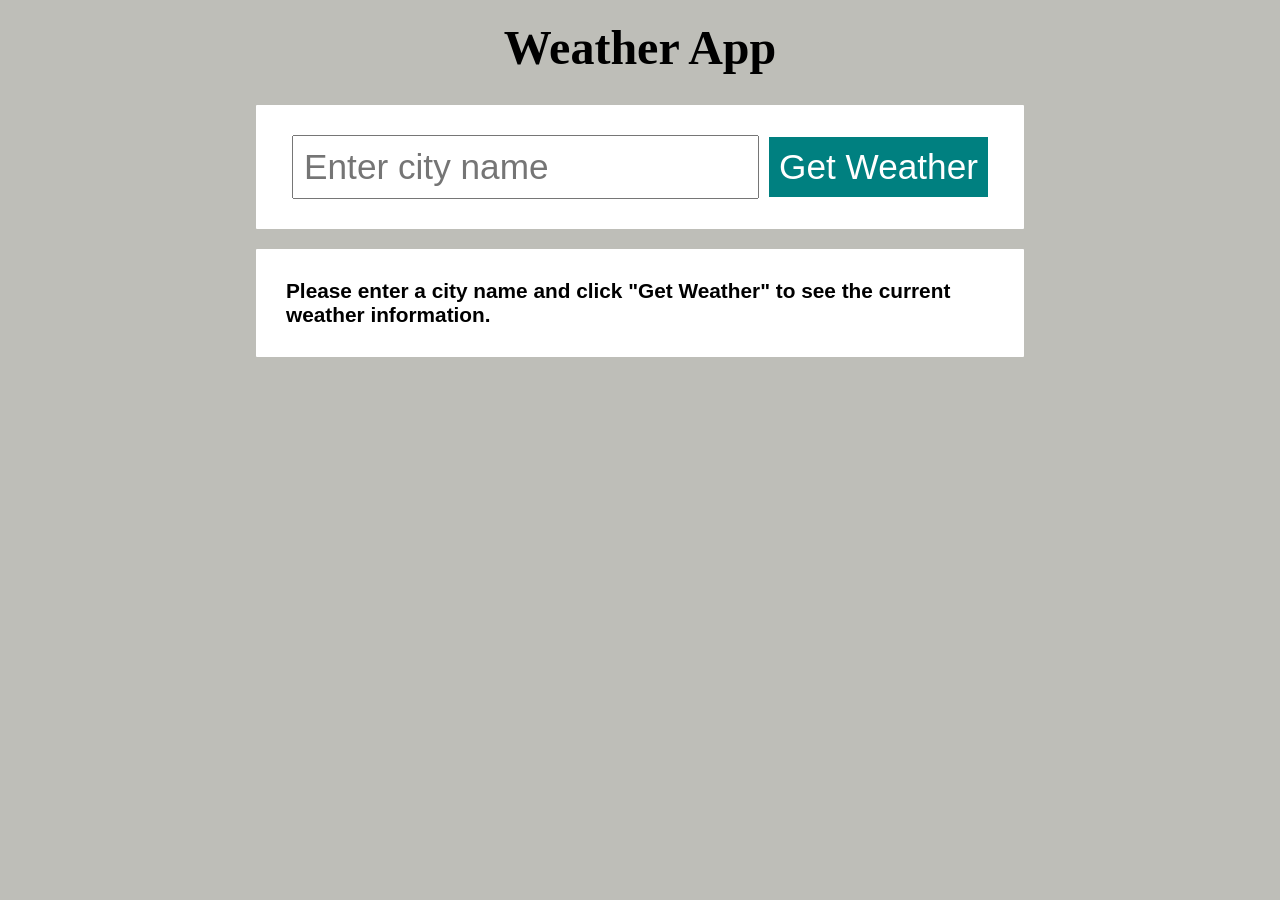
==== index.html @ beb55980 "first commit" ====
<!DOCTYPE html>
<html lang="en">

<head>
    <meta charset="UTF-8">
    <meta name="viewport" content="width=device-width, initial-scale=1.0">
    <title>Weather App</title>
    <link rel="stylesheet" href="style.css">
</head>

<body>
    <p class="title">Weather App</p>
    <section class="container">
        <div class="weather-input">
            <input type="text" id="cityInput" placeholder="Enter city name" required>
            <button id="getWeatherBtn">Get Weather</button>
        </div>
    </section>
    <section class="container">
        <div id="weatherResult">
            <p class="default-result">
                Please enter a city name and click "Get Weather" to see the current weather information.
            </p>
        </div>
    </section>
    <script src="script.js"></script>
</body>

</html>
---- style.css ----
* {
    margin: 0;
    padding: 0;
    box-sizing: border-box;
    font-family: Arial, sans-serif;
}

body {
    display: flex;
    justify-content: center;
    flex-direction: column;
    align-items: center;
    background-color: rgb(190, 190, 184);
}

.title {
    padding-top: 20px;
    font-size: 3rem;
    margin-bottom: 20px;
    font-family: Georgia, 'Times New Roman', Times, serif;
    font-weight: bold;
}

.container {
    width: 60%;
    margin: 0 auto;
    background-color: rgb(255, 255, 255);
    padding: 30px;
    margin: 10px 0;
    border-radius: 1px;
}

.weather-input {
    display: flex;
    flex-direction: row;
    justify-content: center;
    align-items: center;
    gap: 10px;
}

.weather-input>* {
    padding: 10px;
}

#cityInput {
    font-size: 2.2rem;
}

#getWeatherBtn {
    height: 100%;
    max-height: 100%;
    font-size: 2.2rem;
    background-color: teal;
    color: white;
    border: none;
    cursor: pointer;
}

#weatherResult {
    font-size: 1.3rem;
    display: flex;
    flex-direction: column;
    gap: 10px;
}

.default-result {
    font-weight: bold;
}

.city-name {
    font-size: 2rem;
    font-weight: bold;
    margin-bottom: 10px;
}

span {
    display: flex;
    justify-content: space-between;
}

.weather-value {
    color: teal;
}

@media (max-width: 1240px) {
    .container {
        width: 80%;
    }

    .title {
        font-size: 2.5rem;
    }

    .container {
        padding: 20px;
    }

    #cityInput,
    #getWeatherBtn {
        font-size: 2rem;
    }
}

@media (max-width: 860px) {
    .container {
        width: 90%;
    }

    .title {
        font-size: 2rem;
    }

    #cityInput,
    #getWeatherBtn {
        font-size: 1.5rem;
    }
}

@media (max-width: 600px) {
    .weather-input {
        flex-direction: column;
    }

    .weather-input>* {
        width: 220px;
    }

    span {
        display: flex;
        flex-direction: column;
        gap: none;
    }
}
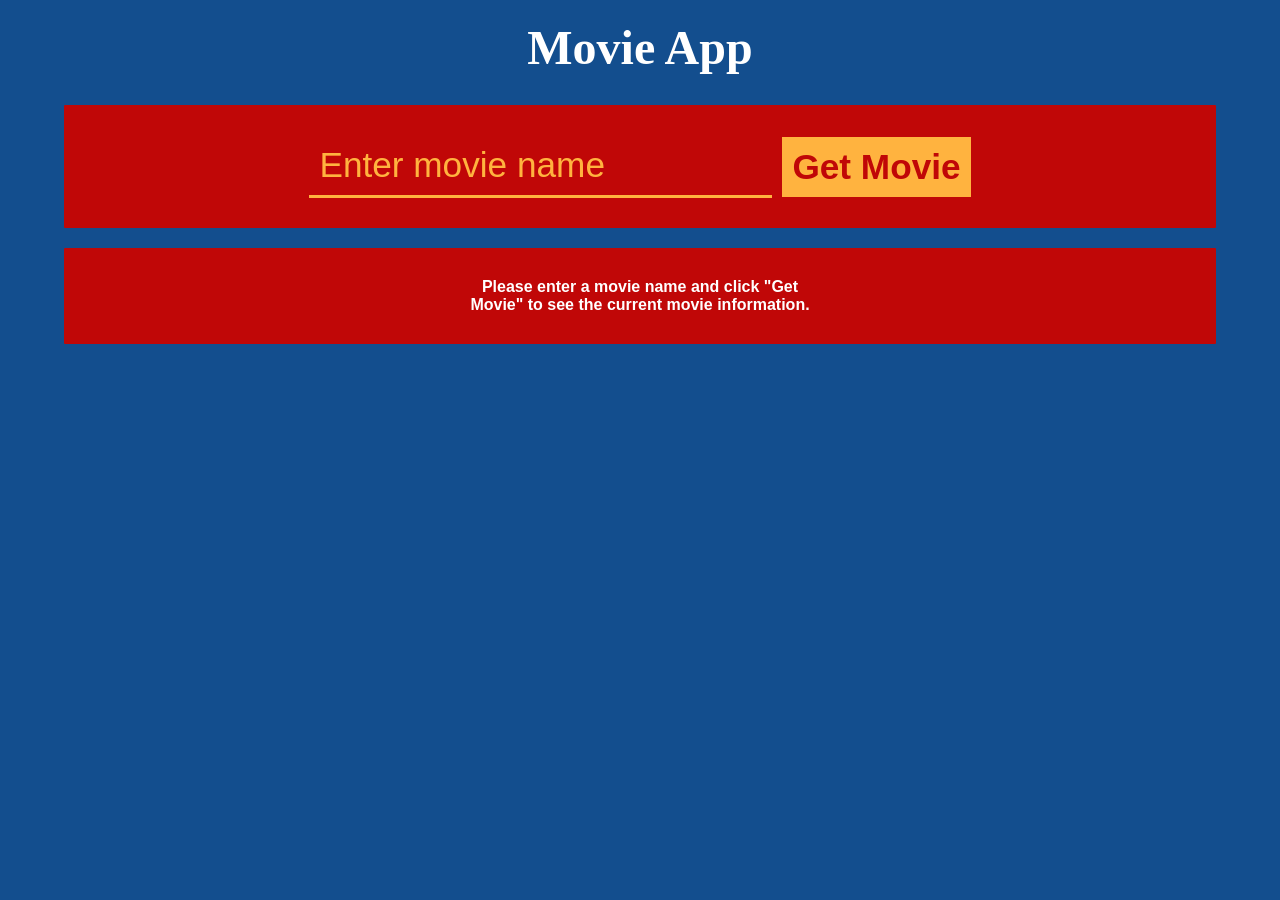
==== commit f6235e19: "change" ====
--- a/index.html
+++ b/index.html
@@ -4,26 +4,26 @@
 <head>
     <meta charset="UTF-8">
     <meta name="viewport" content="width=device-width, initial-scale=1.0">
-    <title>Weather App</title>
-    <link rel="stylesheet" href="style.css">
+    <title>Movie App</title>
+    <link rel="stylesheet" href="main/style.css">
 </head>
 
 <body>
-    <p class="title">Weather App</p>
+    <p class="title">Movie App</p>
     <section class="container">
-        <div class="weather-input">
-            <input type="text" id="cityInput" placeholder="Enter city name" required>
-            <button id="getWeatherBtn">Get Weather</button>
+        <div class="movie-input">
+            <input type="text" id="movieInput" placeholder="Enter movie name" required>
+            <button id="getMovieBtn">Get Movie</button>
         </div>
     </section>
     <section class="container">
-        <div id="weatherResult">
+        <div id="movieResult">
             <p class="default-result">
-                Please enter a city name and click "Get Weather" to see the current weather information.
+                Please enter a movie name and click "Get Movie" to see the current movie information.
             </p>
         </div>
     </section>
-    <script src="script.js"></script>
+    <script src="main/main.js"></script>
 </body>
 
 </html>
--- a/main/style.css
+++ b/main/style.css
@@ -0,0 +1,176 @@
+:root {
+    --bg-body: #134E8E;
+    --bg-container: #C00707;
+    --bg-button: #FFB33F;
+    --bg-card: #FF4400;
+    --text-button: white;
+    --text-card: white;
+}
+
+* {
+    margin: 0;
+    padding: 0;
+    box-sizing: border-box;
+    font-family: Arial, sans-serif;
+}
+
+body {
+    display: flex;
+    justify-content: center;
+    flex-direction: column;
+    align-items: center;
+    background-color: var(--bg-body);
+}
+
+.title {
+    padding-top: 20px;
+    font-size: 3rem;
+    margin-bottom: 20px;
+    font-family: Georgia, 'Times New Roman', Times, serif;
+    font-weight: bold;
+    color: var(--text-card);
+}
+
+.container {
+    width: 90%;
+    margin: 0 auto;
+    background-color: var(--bg-container);
+    padding: 30px;
+    margin: 10px 0;
+    border-radius: 1px;
+}
+
+.movie-input {
+    display: flex;
+    flex-direction: row;
+    justify-content: center;
+    align-items: center;
+    gap: 10px;
+}
+
+.movie-input>* {
+    padding: 10px;
+}
+
+#movieInput {
+    font-size: 2.2rem;
+    background-color: var(--bg-container);
+    color: var(--bg-button);
+    border: none;
+    border-bottom: 3px solid var(--bg-button);
+}
+
+#movieInput::placeholder {
+    color: var(--bg-button);
+}
+
+#movieInput:focus {
+    outline: none;
+}
+
+#getMovieBtn {
+    height: 100%;
+    max-height: 100%;
+    font-size: 2.2rem;
+    font-weight: bold;
+    background-color: var(--bg-button);
+    color: var(--text-button);
+    color: var(--bg-container);
+    border: none;
+    cursor: pointer;
+}
+
+#movieResult {
+    display: grid;
+    grid-template-columns: repeat(auto-fit, 350px);
+    justify-content: center;
+    gap: 20px;
+}
+
+.movie-card {
+    display: flex;
+    flex-direction: column;
+    align-items: center;
+    gap: 10px;
+    padding: 25px 70px;
+    background-color: var(--bg-card);
+    cursor: pointer;
+}
+
+.movie-poster {
+    width: 300px;
+    height: 432px;
+}
+
+.movie-info {
+    display: flex;
+    flex-direction: column;
+    gap: 5px;
+    color: var(--text-card);
+    padding-block: 10px;
+}
+
+.movie-info > * {
+    text-align: center;
+}
+
+.default-result {
+    font-weight: bold;
+    color: var(--text-card);
+    text-align: center;
+}
+
+span {
+    display: flex;
+    justify-content: space-between;
+}
+
+@media (max-width: 1240px) {
+    .container {
+        width: 80%;
+    }
+
+    .title {
+        font-size: 2.5rem;
+    }
+
+    .container {
+        padding: 20px;
+    }
+
+    #movieInput,
+    #getMovieBtn {
+        font-size: 2rem;
+    }
+}
+
+@media (max-width: 860px) {
+    .container {
+        width: 90%;
+    }
+
+    .title {
+        font-size: 2rem;
+    }
+
+    #movieInput,
+    #getMovieBtn {
+        font-size: 1.5rem;
+    }
+}
+
+@media (max-width: 600px) {
+    .movie-input {
+        flex-direction: column;
+    }
+
+    .movie-input>* {
+        width: 220px;
+    }
+
+    span {
+        display: flex;
+        flex-direction: column;
+        gap: none;
+    }
+}
